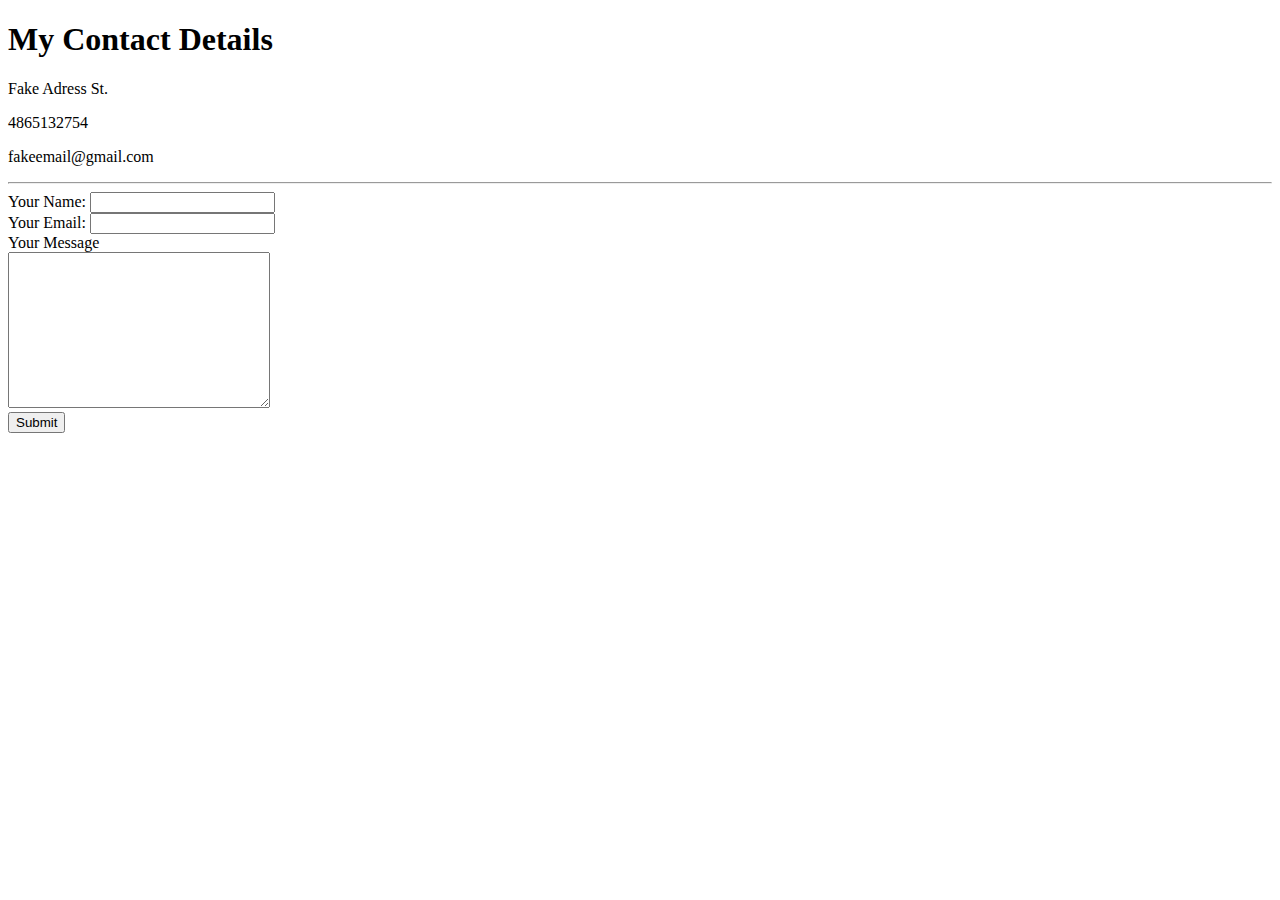
==== contact-me.html @ 0c00223a "Added initial review website files" ====
<!DOCTYPE html>
<html lang="en">
    <head>
        <meta charset="UTF-8">
        <title>Contact Me</title>
    </head>

    <body>
        <h1>My Contact Details</h1>
        <p>Fake Adress St.</p>
        <p>4865132754</p>
        <p>fakeemail@gmail.com</p>
        <hr>
        <form action="mailto:phia2023@gmail.com" method="post" enctype="text/plain">
            <label>Your Name:</label>
            <input type="text" name="yourName" id=""><br>
            <label>Your Email:</label>
            <input type="email" name="yourEmail" id=""><br>
            <label>Your Message</label><br>
            <textarea name="yourMessage" id="" cols="30" rows="10"></textarea><br>
            <input type="submit" name="" id="">
        </form>
    </body>
</html>
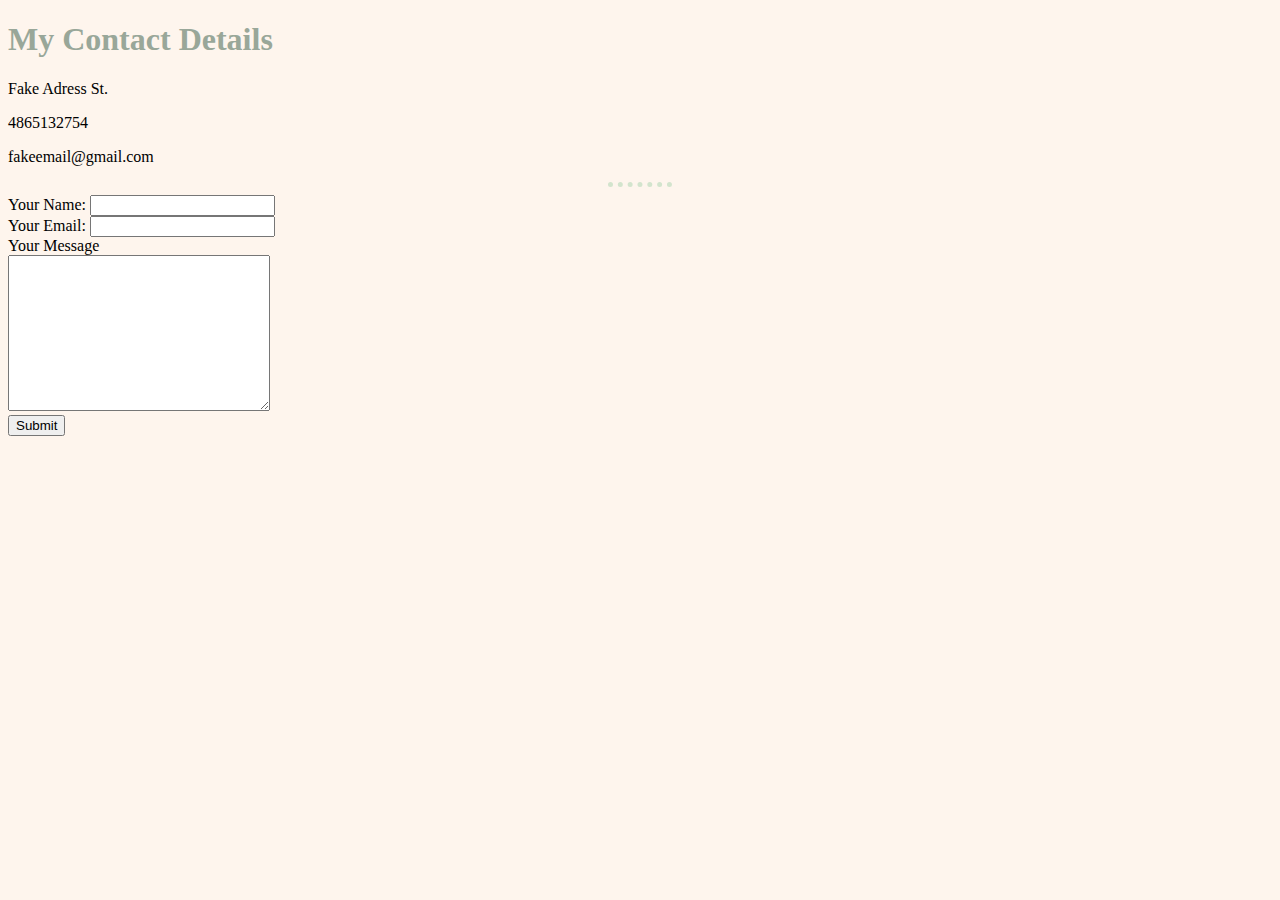
==== commit 67f91fb0: "Add files via upload" ====
--- a/contact-me.html
+++ b/contact-me.html
@@ -3,6 +3,7 @@
     <head>
         <meta charset="UTF-8">
         <title>Contact Me</title>
+        <link rel="stylesheet" href="css/style.css">
     </head>
 
     <body>
--- a/css/style.css
+++ b/css/style.css
@@ -0,0 +1,38 @@
+body {
+    background-color: #FEF5ED;
+    font-family: Georgia, serif;
+}
+
+hr {   
+    border-color: #D3E4CD;
+    border-style: none;
+    border-top-style: dotted;
+    border-top-width: 5px;
+    width: 5%;
+}
+
+img {
+    height: 200px;
+    border-radius: 100%;
+}
+
+
+h1 {
+    color: #99A799;
+}
+
+h3 {
+    color: #99A799;
+}
+
+td {
+    color: #ADC2A9;
+}
+
+th {
+    color: #ADC2A9;
+}
+
+li {
+    color: #ADC2A9;
+}